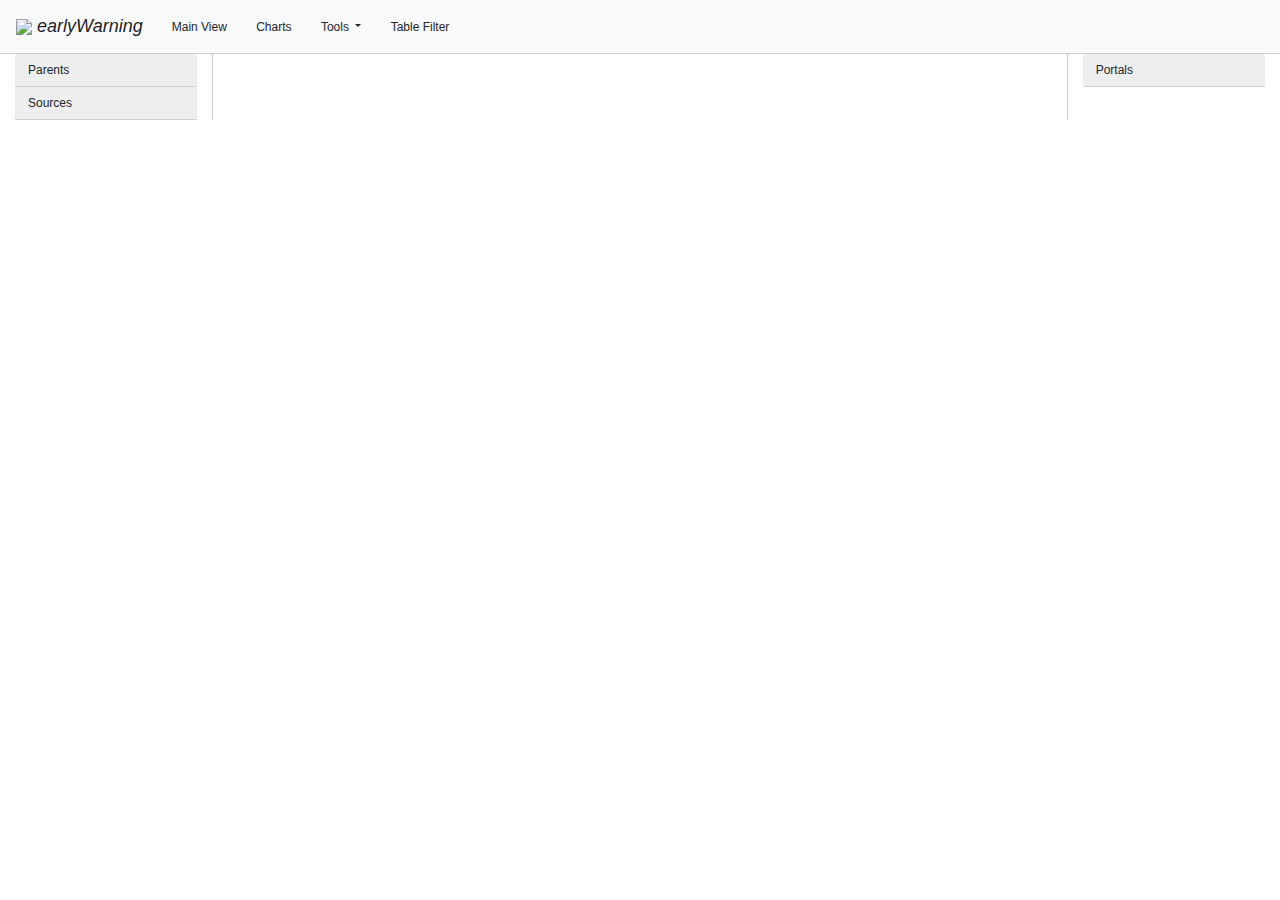
==== index.html @ 92c7c570 "Add files via upload" ====
<!DOCTYPE html>
<html>
<head>
    <meta name="viewport" content="width=device-width, initial-scale=1">
    <link rel="stylesheet" href="css/bootstrap.css">
    <link rel="stylesheet" href="css/bootstrap.min.css">
    <link rel="stylesheet" href="css/bootstrap-grid.min.css">
    <link rel="stylesheet" href="css/bootstrap-grid.css">
    <link rel="stylesheet" href="css/styles.css">
  <!--  @import url("https://maxcdn.bootstrapcdn.com/font-awesome/4.7.0/css/font-awesome.min.css");   -->
    <script type="text/javascript" src="https://canvasjs.com/assets/script/canvasjs.min.js"></script>

</head>

<body>
<nav class="navbar navbar-expand-lg navbar-light bg-light">
    <a class="navbar-brand" href="#"><img class="ew-image-navbar" src="img/loginlogo.png"> earlyWarning</a>
        <div class="navButtons">
            <button class="btn btn-primary" id="btnShowAllNextUpdates" type="button" data-dismiss="modal">
                Main View
            </button>
            <button class="btn btn-primary" id="btnShowNextUpdatesChart" type="button" data-dismiss="modal">
                Charts
            </button>

            <div class="btn-group">
                <button class="btn btn-primary btn-default caret dropdown-toggle"  type="button" data-toggle="dropdown" aria-haspopup="true" aria-expanded="false">
                    Tools
                </button>
                <ul class="dropdown-menu" id="toolsNavLinkList">
                    <li><a data-tool-id="addParentDataSource">New Parent Source</a></li>
                    <li><a data-tool-id="addDataSource">New Data Source</a></li>
                    <li><a data-tool-id="addPortal">New Portal</a></li>
                    <li><a data-tool-id="showDeactivatedDataSources">Deactivated Sources</a></li>
                    <li><a data-tool-id="abc">...</a></li>
                    <li><a data-tool-id="abc">Source Types</a></li>
                    <li><a data-tool-id="abc">Update Methods</a></li>
                    <li><a data-tool-id="abc">Update Intervals</a></li>
                    <li><a data-tool-id="abc">EW Controllers</a></li>
                    <li><a data-tool-id="abc">...</a></li>
                </ul>
            </div>
            <button class="btn btn-primary btnDsTableFilter" id="btnDsTableFilter" type="button">
                Table Filter
            </button>
            <button class="btn btn-primary d-none btnDsChartFilter" id="btnDsChartFilter" type="button">
                Chart Filter
            </button>

        </div>
</nav>
<div class="container-fluid">
    <div class="row">
        <div class="col-2 leftDsNav">
            <div class="accordion" id="accordionDs">
                <!-- PARENT DATA SOURCES accordion -->
                <div class="card">
                    <div class="card-header" id="headingDataSourceParent">
                        <h5 class="mb-0">
                            <button class="btn btn-link collapsed" type="button" data-toggle="collapse"
                                    data-target="#collapseDataSourceParent" aria-expanded="false"
                                    aria-controls="collapsePDataSourceParent">
                                Parents
                            </button>
                        </h5>
                    </div>
                    <div id="collapseDataSourceParent" class="collapse" aria-labelledby="headingDataSourceParent"
                         data-parent="#accordionDs">
                        <div class="card-body">
                            <!-- list filled here by javascript -->
                        </div>
                    </div>
                </div>

                <!-- DATA SOURCES accordion -->
                <div class="card">
                    <div class="card-header" id="headingDataSource">
                        <h5 class="mb-0">
                            <button id="dataSourceAccHeading" class="btn btn-link collapsed" value="" type="button" data-toggle="collapse"
                                    data-target="#collapseDataSource" aria-expanded="false"
                                    aria-controls="collapsePDataSource">
                                Sources
                            </button>
                        </h5>
                    </div>
                    <div id="collapseDataSource" class="collapse" aria-labelledby="headingDataSource"
                         data-parent="#accordionDs">
                        <div class="card-body">
                            <!-- list filled here by javascript -->
                        </div>
                    </div>
                </div>


            </div>
        </div>


        <div class="col-8" id="right-content-container">
            <!--  javascript to fill here with table data -->
        </div>

        <div class="col-2 rightPortalsNav" >
            <div class="accordion" id="accordionP">
                <!-- PORTALS accordion -->
                <div class="card">
                    <div class="card-header" id="headingPortal">
                        <h5 class="mb-0">
                            <button class="btn btn-link" type="button" data-toggle="collapse"
                                    data-target="#collapsePortal" aria-expanded="true"
                                    aria-controls="collapsePortal">
                                Portals
                            </button>
                        </h5>
                    </div>

                    <div id="collapsePortal" class="collapse show" aria-labelledby="headingPortal"
                         data-parent="#accordionP">
                        <div class="card-body">
                            <!-- list filled here by javascript -->
                        </div>
                    </div>
                </div>
            </div>
        </div>
    </div>

    <div class="modal fade" id="datasourceLinksToPortalsModal" tabindex="-1">
        <div class="modal-dialog ">
            <div class="modal-content">
                <div class="modal-header">
                    <button class="close" data-dismiss="modal">&times;</button>
                    <h4 class="modal-title" id="datasourceLinksToPortalsModal-title"></h4>
                </div>
                <div class="modal-body" id="datasourceLinksToPortalsModal-body">

                    <!-- list filled here by javascript -->

                </div>
                <div class="modal-footer">
                    <button class="btn btn-primary col-sm-2" id="btnLinkToPortalAccept"  data-dismiss="modal">
                        Accept
                    </button>
                    <button class="btn btn-primary col-sm-2 " id="btnLinkToPortalClose"  data-dismiss="modal">
                        Close
                    </button>
                </div>
            </div>
        </div>
    </div>


<!-- vvvvvv -->

    <div class="modal fade" id="portalLinksToDataSourcesModal" tabindex="-1">
        <div class="modal-dialog ">
            <div class="modal-content">
                <div class="modal-header">
                    <button class="close" data-dismiss="modal">&times;</button>
                    <h4 class="modal-title" id="portalLinksToDataSourcesModal-title"></h4>
                </div>
                <div class="modal-body" id="portalLinksToDataSourcesModal-body">

                    <!-- list filled here by javascript -->

                </div>
                <div class="modal-footer">
                    <button class="btn btn-primary" id="btnLinkToDataSourcesAccept" class="col-sm-1" data-dismiss="modal">
                        Accept
                    </button>
                    <button class="btn btn-primary" id="btnLinkToDataSourcesClose" class="col-sm-1" data-dismiss="modal">
                        Close
                    </button>
                </div>
            </div>
        </div>
    </div>


<!-- ^^^^^ -->


        <div class="modal fade"  id="historyUpdatesModal" tabindex="-1">
            <div class="modal-dialog modal-xl">
                <div class="modal-content">
                    <div class="modal-header">
                        <button class="close" data-dismiss="modal"> X </button>
                        <h4 class="modal-title" id="historyUpdatesModal-title"></h4>
                    </div>
                    <div id="chartContainerPreviousUpdates" style="height: 200px; width: 100%">
                    </div>

                    <div class="modal-body" id="historyUpdatesModal-body">

                        <table class="table table-condensed" id="historyUpdatesModal-table">
                            <tr id="historyUpdatesTableHeadings">
                                <th>Update Expected</th>
                                <th>Update Received</th>
                                <th>Moved to Master</th>
                                <th>Portals Updated</th>
                                <th>Comments</th>
                                <th class="updatedOntime"><p>Early</p><p class="overdue">Late</p>
                            </tr>
                            <tbody id="historyUpdatesModal-tablebody">
                                <!-- javascript fills here with Deactiveted Data Sources table  -->
                        </tbody>
                    </table>
                </div>


                <div class="modal-footer">
                    <button class="btn btn-primary" id="btnhistoryUpdatesClose" class="col-sm-1" type="button" data-dismiss="modal">
                        Close
                    </button>
                    <!--
                    <button class="btn btn-primary" id="btnhistoryUpdatesChart" class="col-sm-1" type="button" data-dismiss="modal">
                        Chart
                    </button>
                    -->
                </div>
            </div>
        </div>
    </div>

    <div class="modal fade"  id="dependenciesModal" tabindex="-1">
        <div class="modal-dialog modal-xl">
            <div class="modal-content">
                <div class="modal-header">
                    <button class="close" data-dismiss="modal"> X </button>
                    <h4 class="modal-title" id="dependenciesModal-title"></h4>
                </div>
                <div class="modal-body" id="dependenciesModal-body">
                    <div class="form-group">
                        <table class="table table-condensed" id="dependentOnModal-table">
                            <tr id="dependentOnTableHeadings">
                                <th>Data Source</th>
                                <th>Last Update Update</th>
                                <th>Next Update Due</th>
                                <th>Comments</th>
                            </tr>
                            <tbody id="dependentOnModal-tablebody">
                            <!-- javascript fills here with "dependent on" Data Sources data source details  -->
                            </tbody>
                        </table>
                        <div class="modal-footer">
                            <button class="btn btn-primary" id="btnDependentOnAccept" class="col-sm-1" data-dismiss="modal">
                                Accept
                            </button>
                            <button class="btn btn-primary" id="btnDependentOnClose" class="col-sm-1" data-dismiss="modal">
                                Close
                            </button>
                        </div>
                    </div>





                    <div class="form-group">
                        <label for="inputUpdateInterval" class="col-sm-3">Update Interval</label>
                        <input type="text" class="col-sm-2 " name="inputUpdateInterval" id="inputUpdateInterval" value="">
                    </div>



                </div>


                <div class="modal-footer">
                    <button class="btn btn-primary" id="btndependenciesAccept" class="col-sm-1" type="button" data-dismiss="modal">
                        Accept
                    </button>
                    <button class="btn btn-primary" id="btndependenciesClose" class="col-sm-1" type="button" data-dismiss="modal">
                        Close
                    </button>
            </div>
        </div>
    </div>

    <script src="https://ajax.googleapis.com/ajax/libs/jquery/3.3.1/jquery.min.js"></script>
    <script type="text/javascript" src="//cdn.datatables.net/1.10.16/js/jquery.dataTables.min.js"></script>
    <script type="text/javascript" src="https://canvasjs.com/assets/script/jquery-1.11.1.min.js"></script>
    <script type="text/javascript" src="https://canvasjs.com/assets/script/canvasjs.min.js"></script>
    <script type="text/javascript" src="https://canvasjs.com/assets/script/jquery.canvasjs.min.js"></script>

    <script src="js/bootstrap.bundle.js"></script>
    <script src="js/scripts.js"></script>

</div>
</div>
</body>
</html>
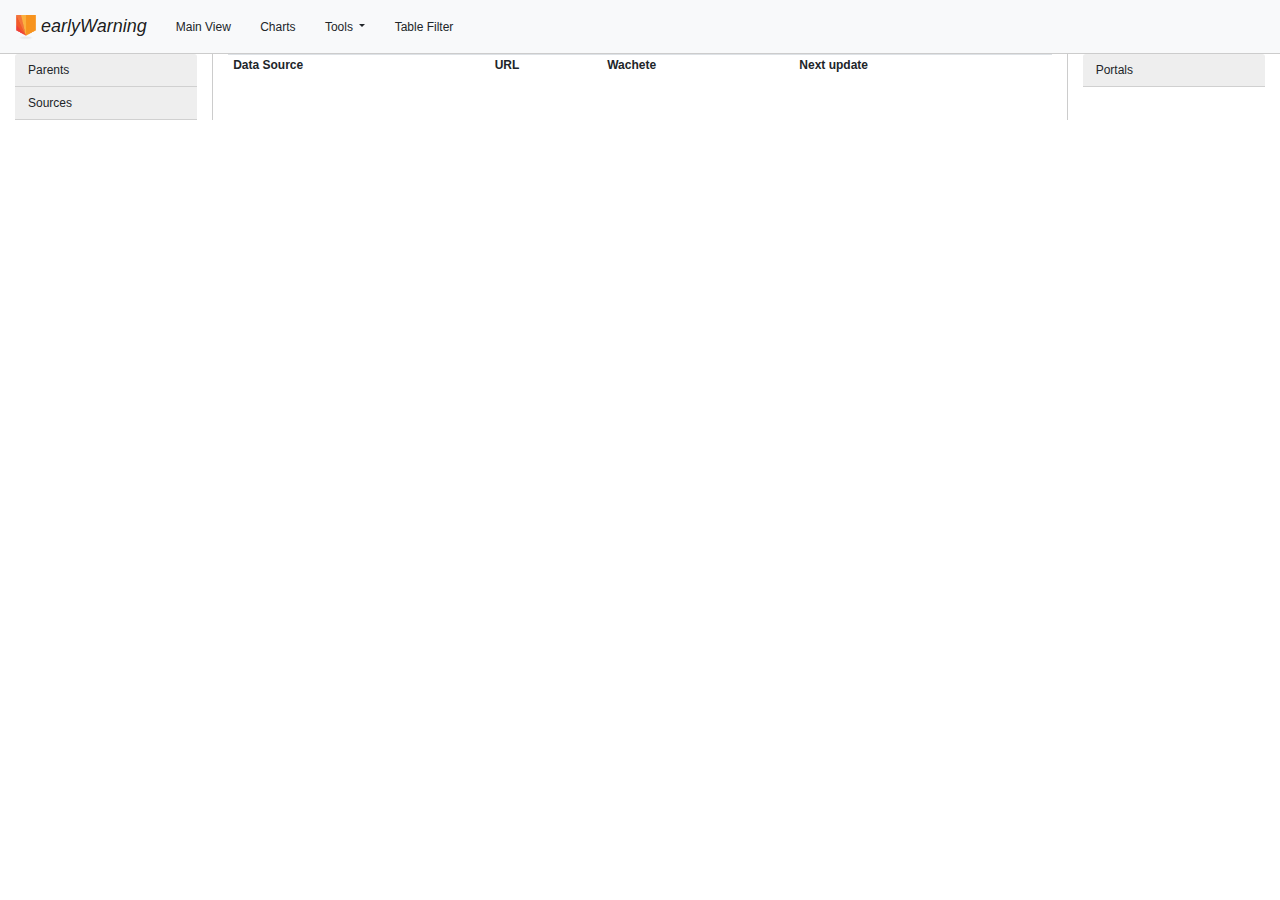
==== commit efd7a0ce: "tidied up program code" ====
--- a/index.html
+++ b/index.html
@@ -7,7 +7,7 @@
     <link rel="stylesheet" href="css/bootstrap-grid.min.css">
     <link rel="stylesheet" href="css/bootstrap-grid.css">
     <link rel="stylesheet" href="css/styles.css">
-  <!--  @import url("https://maxcdn.bootstrapcdn.com/font-awesome/4.7.0/css/font-awesome.min.css");   -->
+    <!--  @import url("https://maxcdn.bootstrapcdn.com/font-awesome/4.7.0/css/font-awesome.min.css");   -->
     <script type="text/javascript" src="https://canvasjs.com/assets/script/canvasjs.min.js"></script>
 
 </head>
@@ -15,39 +15,39 @@
 <body>
 <nav class="navbar navbar-expand-lg navbar-light bg-light">
     <a class="navbar-brand" href="#"><img class="ew-image-navbar" src="img/loginlogo.png"> earlyWarning</a>
-        <div class="navButtons">
-            <button class="btn btn-primary" id="btnShowAllNextUpdates" type="button" data-dismiss="modal">
-                Main View
+    <div class="navButtons">
+        <button class="btn btn-primary" id="btnShowAllNextUpdates" type="button" data-dismiss="modal">
+            Main View
+        </button>
+        <button class="btn btn-primary" id="btnShowNextUpdatesChart" type="button" data-dismiss="modal">
+            Charts
+        </button>
+
+        <div class="btn-group">
+            <button class="btn btn-primary btn-default caret dropdown-toggle"  type="button" data-toggle="dropdown" aria-haspopup="true" aria-expanded="false">
+                Tools
             </button>
-            <button class="btn btn-primary" id="btnShowNextUpdatesChart" type="button" data-dismiss="modal">
-                Charts
-            </button>
-
-            <div class="btn-group">
-                <button class="btn btn-primary btn-default caret dropdown-toggle"  type="button" data-toggle="dropdown" aria-haspopup="true" aria-expanded="false">
-                    Tools
-                </button>
-                <ul class="dropdown-menu" id="toolsNavLinkList">
-                    <li><a data-tool-id="addParentDataSource">New Parent Source</a></li>
-                    <li><a data-tool-id="addDataSource">New Data Source</a></li>
-                    <li><a data-tool-id="addPortal">New Portal</a></li>
-                    <li><a data-tool-id="showDeactivatedDataSources">Deactivated Sources</a></li>
-                    <li><a data-tool-id="abc">...</a></li>
-                    <li><a data-tool-id="abc">Source Types</a></li>
-                    <li><a data-tool-id="abc">Update Methods</a></li>
-                    <li><a data-tool-id="abc">Update Intervals</a></li>
-                    <li><a data-tool-id="abc">EW Controllers</a></li>
-                    <li><a data-tool-id="abc">...</a></li>
-                </ul>
-            </div>
-            <button class="btn btn-primary btnDsTableFilter" id="btnDsTableFilter" type="button">
-                Table Filter
-            </button>
-            <button class="btn btn-primary d-none btnDsChartFilter" id="btnDsChartFilter" type="button">
-                Chart Filter
-            </button>
-
-        </div>
+            <ul class="dropdown-menu" id="toolsNavLinkList">
+                <li><a data-tool-id="addParentDataSource">New Parent Source</a></li>
+                <li><a data-tool-id="addDataSource">New Data Source</a></li>
+                <li><a data-tool-id="addPortal">New Portal</a></li>
+                <li><a data-tool-id="showDeactivatedDataSources">Deactivated Sources</a></li>
+                <li><a data-tool-id="abc">...</a></li>
+                <li><a data-tool-id="abc">Source Types</a></li>
+                <li><a data-tool-id="abc">Update Methods</a></li>
+                <li><a data-tool-id="abc">Update Intervals</a></li>
+                <li><a data-tool-id="abc">EW Controllers</a></li>
+                <li><a data-tool-id="abc">...</a></li>
+            </ul>
+        </div>
+        <button class="btn btn-primary btnDsTableFilter" id="btnDsTableFilter" type="button">
+            Table Filter
+        </button>
+        <button class="btn btn-primary d-none btnDsChartFilter" id="btnDsChartFilter" type="button">
+            Chart Filter
+        </button>
+
+    </div>
 </nav>
 <div class="container-fluid">
     <div class="row">
@@ -149,9 +149,6 @@
         </div>
     </div>
 
-
-<!-- vvvvvv -->
-
     <div class="modal fade" id="portalLinksToDataSourcesModal" tabindex="-1">
         <div class="modal-dialog ">
             <div class="modal-content">
@@ -176,37 +173,32 @@
         </div>
     </div>
 
-
-<!-- ^^^^^ -->
-
-
-        <div class="modal fade"  id="historyUpdatesModal" tabindex="-1">
-            <div class="modal-dialog modal-xl">
-                <div class="modal-content">
-                    <div class="modal-header">
-                        <button class="close" data-dismiss="modal"> X </button>
-                        <h4 class="modal-title" id="historyUpdatesModal-title"></h4>
-                    </div>
-                    <div id="chartContainerPreviousUpdates" style="height: 200px; width: 100%">
-                    </div>
-
-                    <div class="modal-body" id="historyUpdatesModal-body">
-
-                        <table class="table table-condensed" id="historyUpdatesModal-table">
-                            <tr id="historyUpdatesTableHeadings">
-                                <th>Update Expected</th>
-                                <th>Update Received</th>
-                                <th>Moved to Master</th>
-                                <th>Portals Updated</th>
-                                <th>Comments</th>
-                                <th class="updatedOntime"><p>Early</p><p class="overdue">Late</p>
-                            </tr>
-                            <tbody id="historyUpdatesModal-tablebody">
-                                <!-- javascript fills here with Deactiveted Data Sources table  -->
+    <div class="modal fade"  id="historyUpdatesModal" tabindex="-1">
+        <div class="modal-dialog modal-xl">
+            <div class="modal-content">
+                <div class="modal-header">
+                    <button class="close" data-dismiss="modal"> X </button>
+                    <h4 class="modal-title" id="historyUpdatesModal-title"></h4>
+                </div>
+                <div id="chartContainerPreviousUpdates" style="height: 200px; width: 100%">
+                </div>
+
+                <div class="modal-body" id="historyUpdatesModal-body">
+
+                    <table class="table table-condensed" id="historyUpdatesModal-table">
+                        <tr id="historyUpdatesTableHeadings">
+                            <th>Update Expected</th>
+                            <th>Update Received</th>
+                            <th>Moved to Master</th>
+                            <th>Portals Updated</th>
+                            <th>Comments</th>
+                            <th class="updatedOntime"><p>Early</p><p class="overdue">Late</p>
+                        </tr>
+                        <tbody id="historyUpdatesModal-tablebody">
+                        <!-- javascript fills here with Deactiveted Data Sources table  -->
                         </tbody>
                     </table>
                 </div>
-
 
                 <div class="modal-footer">
                     <button class="btn btn-primary" id="btnhistoryUpdatesClose" class="col-sm-1" type="button" data-dismiss="modal">
@@ -252,19 +244,12 @@
                         </div>
                     </div>
 
-
-
-
-
                     <div class="form-group">
                         <label for="inputUpdateInterval" class="col-sm-3">Update Interval</label>
                         <input type="text" class="col-sm-2 " name="inputUpdateInterval" id="inputUpdateInterval" value="">
                     </div>
 
-
-
-                </div>
-
+                </div>
 
                 <div class="modal-footer">
                     <button class="btn btn-primary" id="btndependenciesAccept" class="col-sm-1" type="button" data-dismiss="modal">
@@ -273,20 +258,20 @@
                     <button class="btn btn-primary" id="btndependenciesClose" class="col-sm-1" type="button" data-dismiss="modal">
                         Close
                     </button>
-            </div>
-        </div>
-    </div>
-
-    <script src="https://ajax.googleapis.com/ajax/libs/jquery/3.3.1/jquery.min.js"></script>
-    <script type="text/javascript" src="//cdn.datatables.net/1.10.16/js/jquery.dataTables.min.js"></script>
-    <script type="text/javascript" src="https://canvasjs.com/assets/script/jquery-1.11.1.min.js"></script>
-    <script type="text/javascript" src="https://canvasjs.com/assets/script/canvasjs.min.js"></script>
-    <script type="text/javascript" src="https://canvasjs.com/assets/script/jquery.canvasjs.min.js"></script>
-
-    <script src="js/bootstrap.bundle.js"></script>
-    <script src="js/scripts.js"></script>
-
-</div>
+                </div>
+            </div>
+        </div>
+
+        <script src="https://ajax.googleapis.com/ajax/libs/jquery/3.3.1/jquery.min.js"></script>
+        <script type="text/javascript" src="//cdn.datatables.net/1.10.16/js/jquery.dataTables.min.js"></script>
+        <script type="text/javascript" src="https://canvasjs.com/assets/script/jquery-1.11.1.min.js"></script>
+        <script type="text/javascript" src="https://canvasjs.com/assets/script/canvasjs.min.js"></script>
+        <script type="text/javascript" src="https://canvasjs.com/assets/script/jquery.canvasjs.min.js"></script>
+
+        <script src="js/bootstrap.bundle.js"></script>
+        <script src="js/scripts.js"></script>
+
+    </div>
 </div>
 </body>
 </html>
